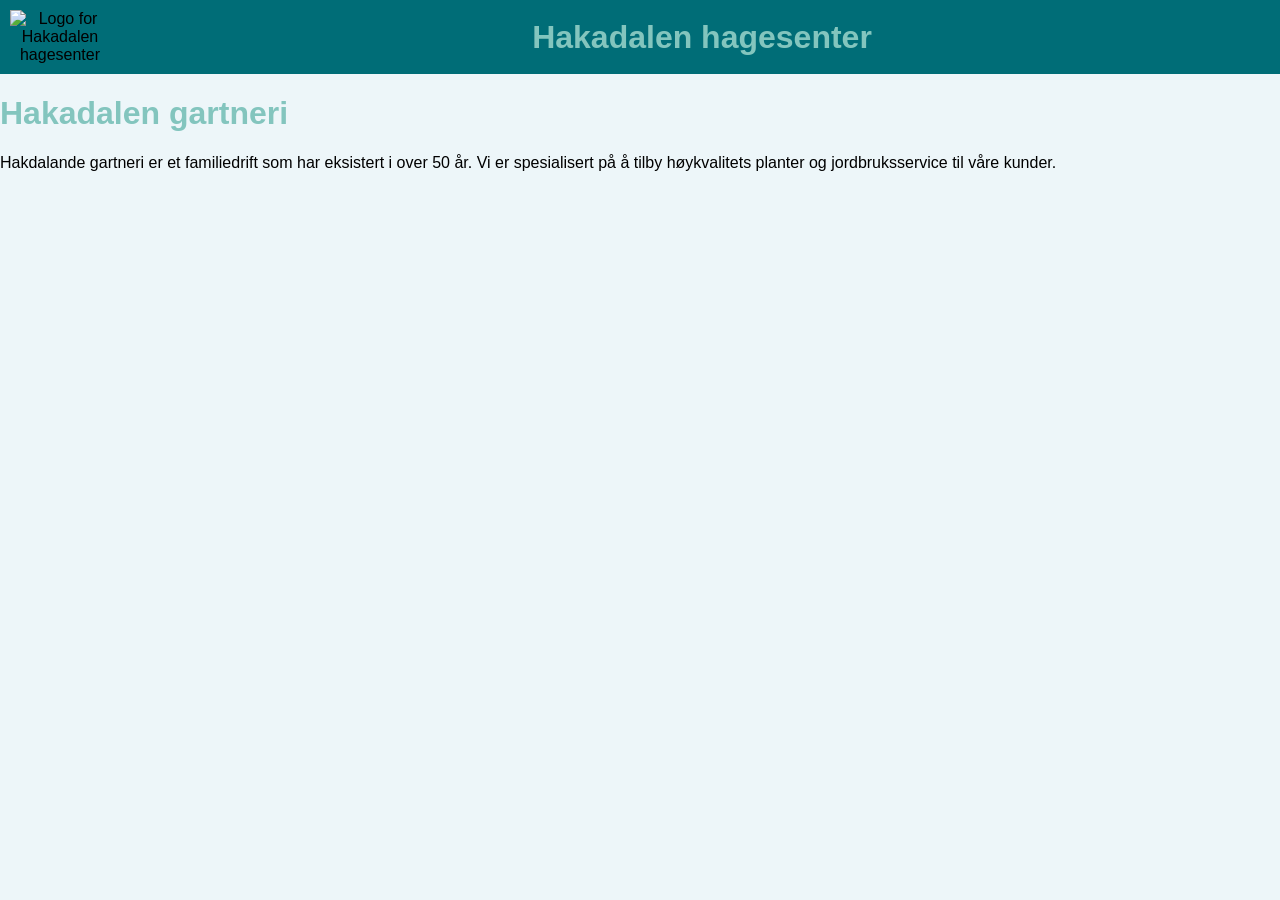
==== KontaktOss.html @ 87b8a956 "262005" ====
<!DOCTYPE html>
<html>
<head>
<title>Om oss</title>
<link rel="stylesheet" href="style.css">
<html lang="no">
<meta charset="UTF-8">
</head>
<body>
    <header>
        <img src="Images/logo.png" alt="Logo for Hakadalen hagesenter" width="100">
        <h1>Hakadalen hagesenter</h1>
    </header>
<h1>Hakadalen gartneri</h1>
<p>Hakdalande gartneri er et familiedrift som har eksistert i over 50 år. Vi er spesialisert på å tilby høykvalitets planter og jordbruksservice til våre kunder.</p>

</body>
</html>
---- style.css ----
:root {
  /* CSS RGB */
  --stormy-teal: rgba(0, 109, 119, 1);
  --pearl-aqua: rgba(131, 197, 190, 1);
  --alice-blue: rgba(237, 246, 249, 1);
  --almond-silk: rgba(255, 221, 210, 1);
  --tangerine-dream: rgba(226, 149, 120, 1);
}


body {
  background-color: rgba(237, 246, 249, 1);
  font-family: 'Arial', sans-serif;
  margin: 0;
  padding: 0;
}

h1 {
  color: rgba(131, 197, 190, 1);
}

header {
  background-color: rgba(0, 109, 119, 1);
  padding: 10px;
  text-align: center;
  display: flex; /* Elementene ligger ved siden av hverandre */
  align-items: center; /* Vertikal sentrering */
  gap: 1.5rem; /* juster etter behov */
} 


header h1 {
  margin: 0 auto; /* margin: 0 auto; gir automatisk like mye luft på venstre og høyre side
            skyver h1 til midten av headeren. Logoen forblir til venstre*/
}

/* Style the topnav */
ul.topnav {
  display: flex;
  list-style-type: none;
  margin: 0;
  padding: 0;
  background-color: rgba(0, 109, 119, 1);
}

/* Style links in topnav */
ul.topnav li a {
  display: block;
  color: rgba(131, 197, 190, 1);
  padding: 16px 50px; 
  text-decoration: none;
}

/* Change color on hover */
ul.topnav li a:hover {
  background-color: rgba(131, 197, 190, 1);
  color: rgba(237, 246, 249, 1);
}

main {
  background-color: rgba(237, 246, 249, 1);
  font-family: 'Arial', sans-serif;
  margin: 20px;
}

/* Style the footer */
footer {
  background-color: rgba(0, 109, 119, 1); 
  font-family: 'Arial', sans-serif;
  padding: 16px 50px;
  text-align: center;
  position: fixed;
  bottom: 0;
  left: 0;
  width: 100%;
}


footer a {
  color: rgba(131, 197, 190, 1);
  text-decoration: none;
  padding: 16px;
}

footer a:hover {
  background-color: rgba(131, 197, 190, 1);
  color:rgba(0, 109, 119, 1)
}
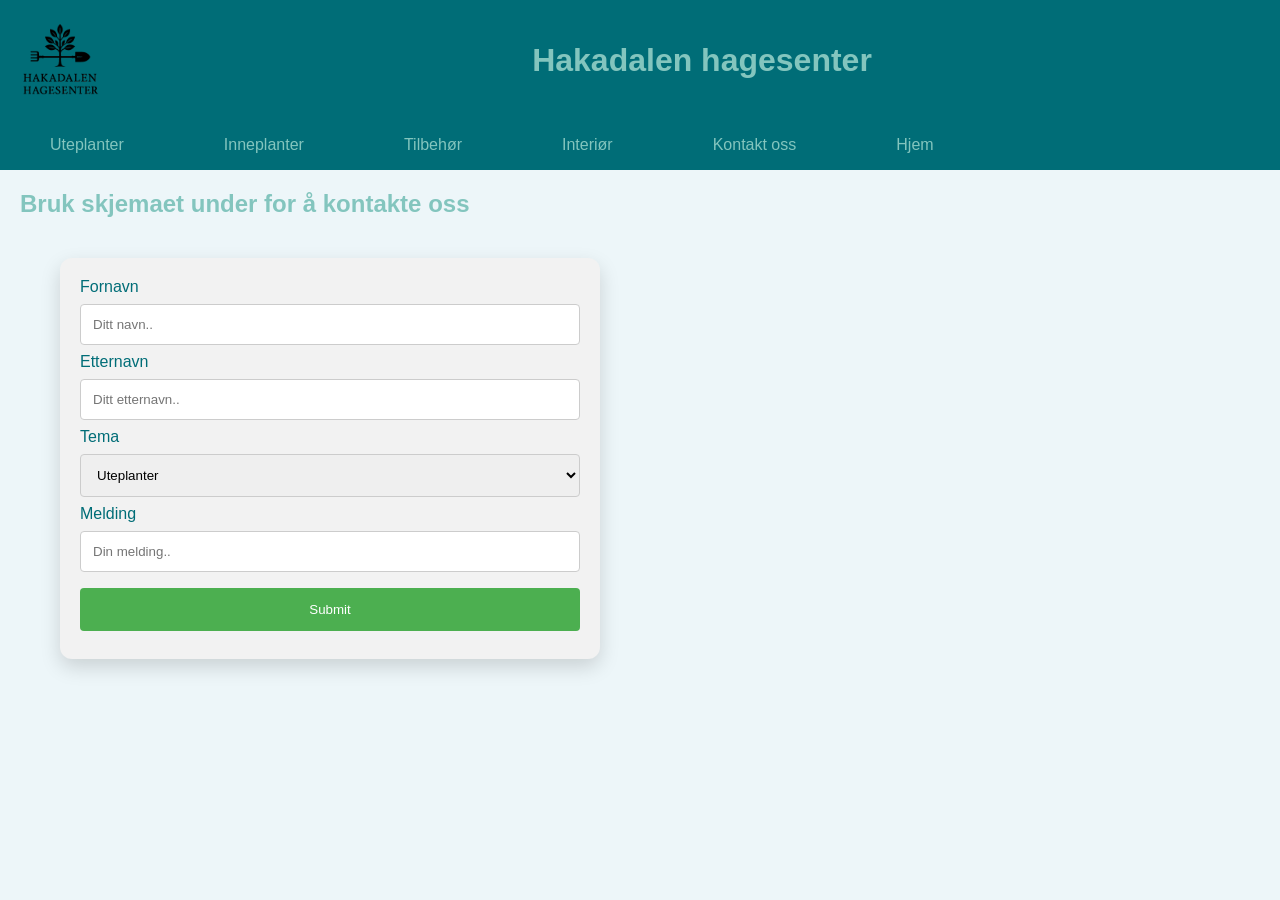
==== commit 687d4736: "260520 - kveld" ====
--- a/KontaktOss.html
+++ b/KontaktOss.html
@@ -8,11 +8,43 @@
 </head>
 <body>
     <header>
-        <img src="Images/logo.png" alt="Logo for Hakadalen hagesenter" width="100">
+        <img src="Images/Logo.png" alt="Logo for Hakadalen hagesenter" width="100">
         <h1>Hakadalen hagesenter</h1>
     </header>
-<h1>Hakadalen gartneri</h1>
-<p>Hakdalande gartneri er et familiedrift som har eksistert i over 50 år. Vi er spesialisert på å tilby høykvalitets planter og jordbruksservice til våre kunder.</p>
 
+     <ul class="topnav">
+        <li><a href="#">Uteplanter</a></li>
+        <li><a href="#">Inneplanter</a></li>
+        <li><a href="#">Tilbehør</a></li>
+        <li><a href="#">Interiør</a></li>
+        <li><a href="KontaktOss.html">Kontakt oss</a></li>
+        <li><a href="#">Hjem</a></li>
+    </ul>
+
+    <main>
+
+    <h2>Bruk skjemaet under for å kontakte oss</h2>
+
+
+        <form action="/action_page.php">
+        <label for="fname">Fornavn</label>
+        <input type="text" id="fname" name="firstname" placeholder="Ditt navn..">
+
+        <label for="lname">Etternavn</label>
+        <input type="text" id="lname" name="lastname" placeholder="Ditt etternavn..">
+        <label for="country">Tema</label>
+        <select id="tema" name="tema">
+            <option value="Uteplanter">Uteplanter</option>
+            <option value="Inneplanter">Inneplanter</option>
+            <option value="Tilbehør">Tilbehør</option>
+            <option value="Interiør">Interiør</option>
+        </select>
+        <label for="Melding">Melding</label>
+        <input type="text" id="Melding" name="melding" placeholder="Din melding..">
+
+        <input type="submit" value="Submit">
+
+        </form>
+    </main>
 </body>
 </html>
--- a/style.css
+++ b/style.css
@@ -63,6 +63,49 @@
   margin: 20px;
 }
 
+h2 {
+  color: rgba(131, 197, 190, 1);
+}
+
+form {
+
+ width: 100%;
+  max-width: 500px;
+  border-radius: 12px;
+  background-color: #f2f2f2;
+  padding: 20px;
+  color:  rgba(0, 109, 119, 1);
+  margin: 40px;
+  box-shadow: 0 8px 20px rgba(0,0,0,0.15);
+}
+
+label {display: block;}
+
+input[type=text], select {
+  width: 100%;
+  padding: 12px;
+  margin: 8px 0;
+  display: inline-block;
+  border: 1px solid #ccc;
+  border-radius: 4px;
+  box-sizing: border-box;
+}
+
+input[type=submit] {
+  width: 100%;
+  background-color: #4CAF50;
+  color: white;
+  padding: 14px;
+  margin: 8px 0;
+  border: none;
+  border-radius: 4px;
+  cursor: pointer;
+}
+
+input[type=submit]:hover {
+  background-color: #45a049;
+}
+
 /* Style the footer */
 footer {
   background-color: rgba(0, 109, 119, 1); 
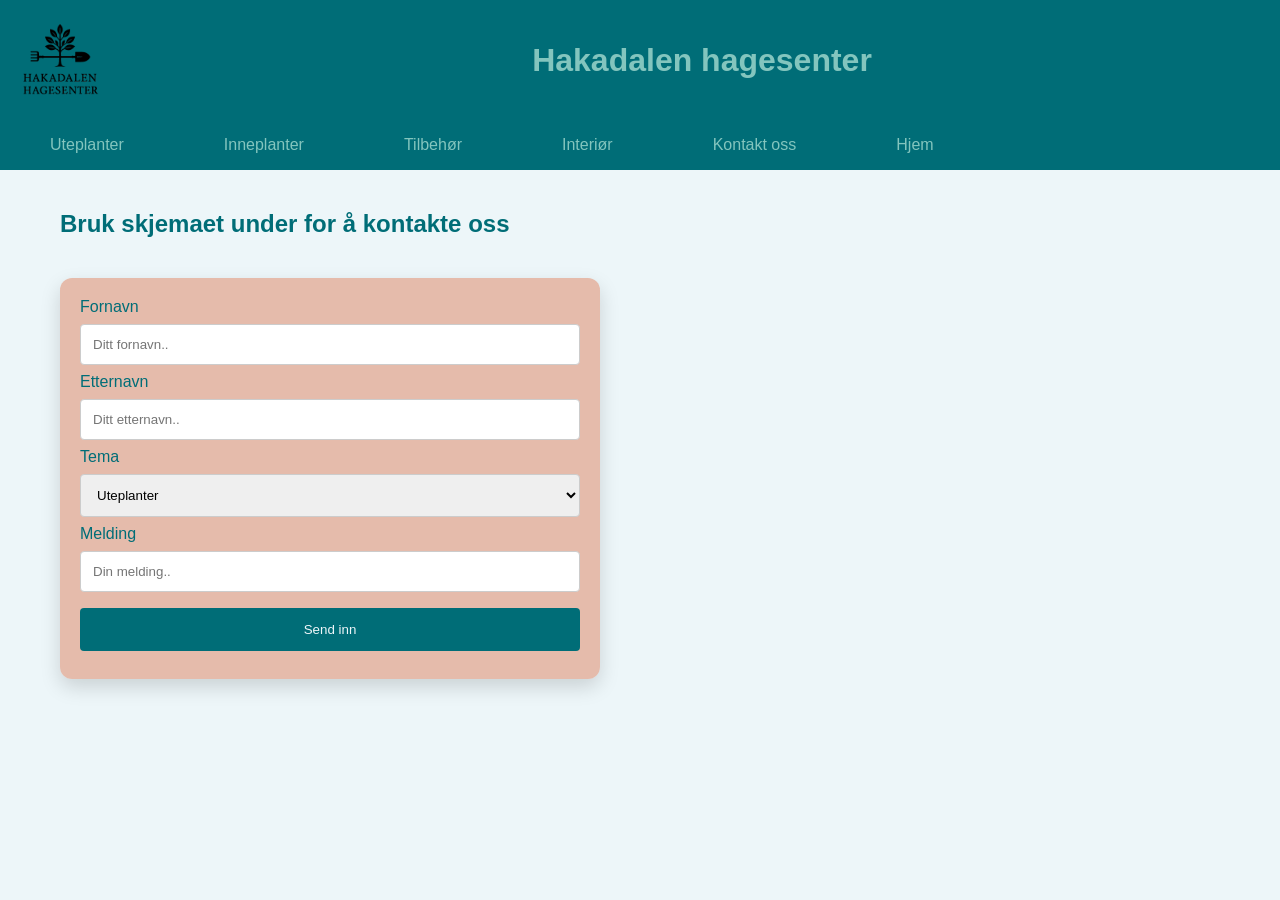
==== commit caeb0235: "262005-kveld" ====
--- a/KontaktOss.html
+++ b/KontaktOss.html
@@ -28,8 +28,7 @@
 
         <form action="/action_page.php">
         <label for="fname">Fornavn</label>
-        <input type="text" id="fname" name="firstname" placeholder="Ditt navn..">
-
+        <input type="text" id="fname" name="firstname" placeholder="Ditt fornavn..">
         <label for="lname">Etternavn</label>
         <input type="text" id="lname" name="lastname" placeholder="Ditt etternavn..">
         <label for="country">Tema</label>
@@ -38,11 +37,12 @@
             <option value="Inneplanter">Inneplanter</option>
             <option value="Tilbehør">Tilbehør</option>
             <option value="Interiør">Interiør</option>
+            <option value="Annet">Annet</option>
         </select>
         <label for="Melding">Melding</label>
         <input type="text" id="Melding" name="melding" placeholder="Din melding..">
 
-        <input type="submit" value="Submit">
+        <input type="submit" value="Send inn">
 
         </form>
     </main>
--- a/style.css
+++ b/style.css
@@ -64,15 +64,15 @@
 }
 
 h2 {
-  color: rgba(131, 197, 190, 1);
+  color: rgba(0, 109, 119, 1);
+  margin: 40px;
 }
 
 form {
-
- width: 100%;
+  width: 100%;
   max-width: 500px;
   border-radius: 12px;
-  background-color: #f2f2f2;
+  background-color: rgba(226, 149, 120, 0.6);
   padding: 20px;
   color:  rgba(0, 109, 119, 1);
   margin: 40px;
@@ -93,8 +93,8 @@
 
 input[type=submit] {
   width: 100%;
-  background-color: #4CAF50;
-  color: white;
+  background-color:  rgba(0, 109, 119, 1);
+  color: rgba(237, 246, 249, 1);
   padding: 14px;
   margin: 8px 0;
   border: none;
@@ -103,7 +103,7 @@
 }
 
 input[type=submit]:hover {
-  background-color: #45a049;
+  background-color: rgba(131, 197, 190, 1);
 }
 
 /* Style the footer */
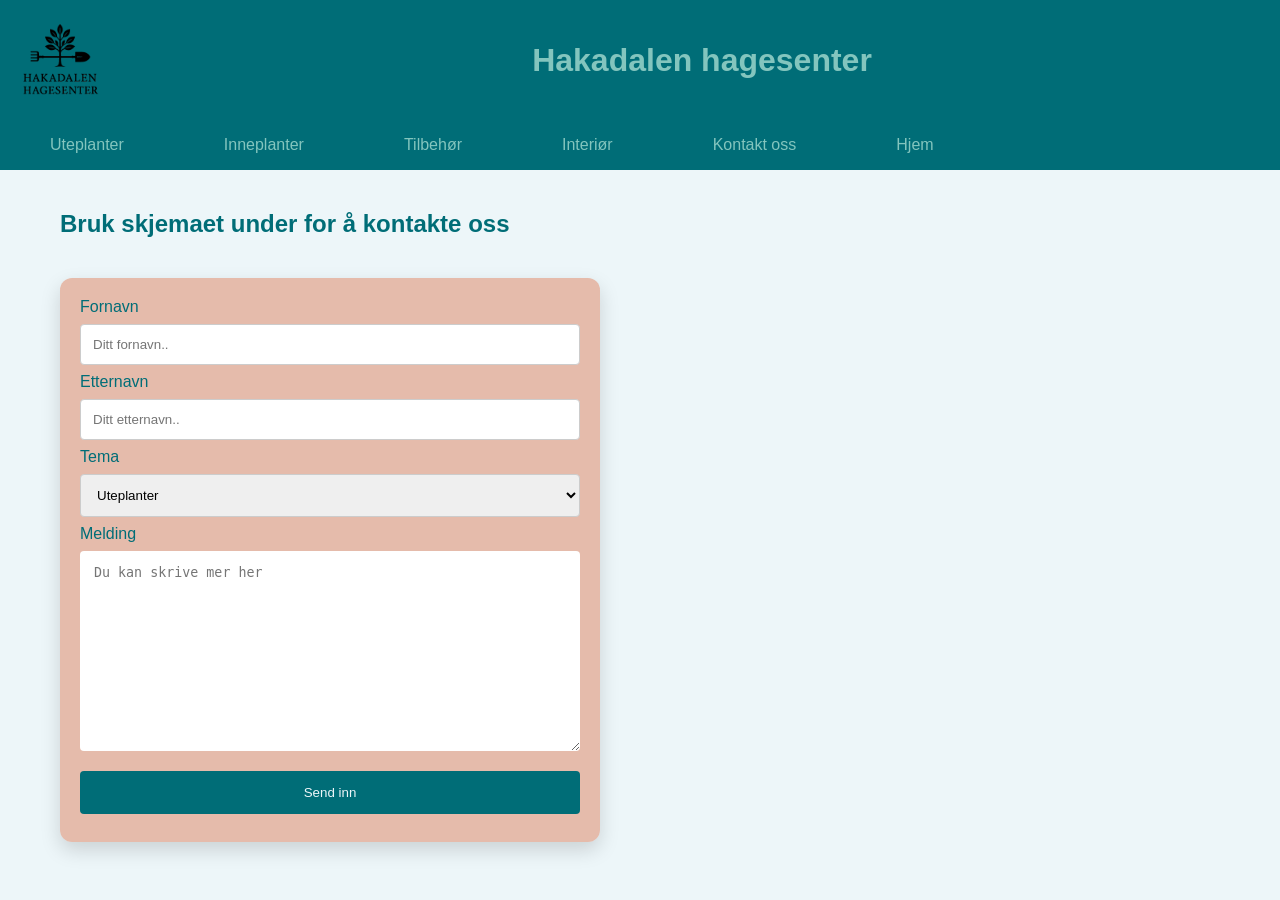
==== commit a23d67c7: "262005-kveld" ====
--- a/KontaktOss.html
+++ b/KontaktOss.html
@@ -31,7 +31,7 @@
         <input type="text" id="fname" name="firstname" placeholder="Ditt fornavn..">
         <label for="lname">Etternavn</label>
         <input type="text" id="lname" name="lastname" placeholder="Ditt etternavn..">
-        <label for="country">Tema</label>
+        <label for="tema">Tema</label>
         <select id="tema" name="tema">
             <option value="Uteplanter">Uteplanter</option>
             <option value="Inneplanter">Inneplanter</option>
@@ -39,8 +39,8 @@
             <option value="Interiør">Interiør</option>
             <option value="Annet">Annet</option>
         </select>
-        <label for="Melding">Melding</label>
-        <input type="text" id="Melding" name="melding" placeholder="Din melding..">
+        <label for="subject">Melding</label>
+    <textarea id="subject" name="subject" placeholder="Du kan skrive mer her" ></textarea>
 
         <input type="submit" value="Send inn">
 
--- a/style.css
+++ b/style.css
@@ -106,6 +106,16 @@
   background-color: rgba(131, 197, 190, 1);
 }
 
+textarea {
+  height: 200px;
+  width: 100%;
+  padding: 14px;
+  margin: 8px 0;
+  border: none;
+  border-radius: 4px;
+  box-sizing: border-box; 
+}
+
 /* Style the footer */
 footer {
   background-color: rgba(0, 109, 119, 1); 
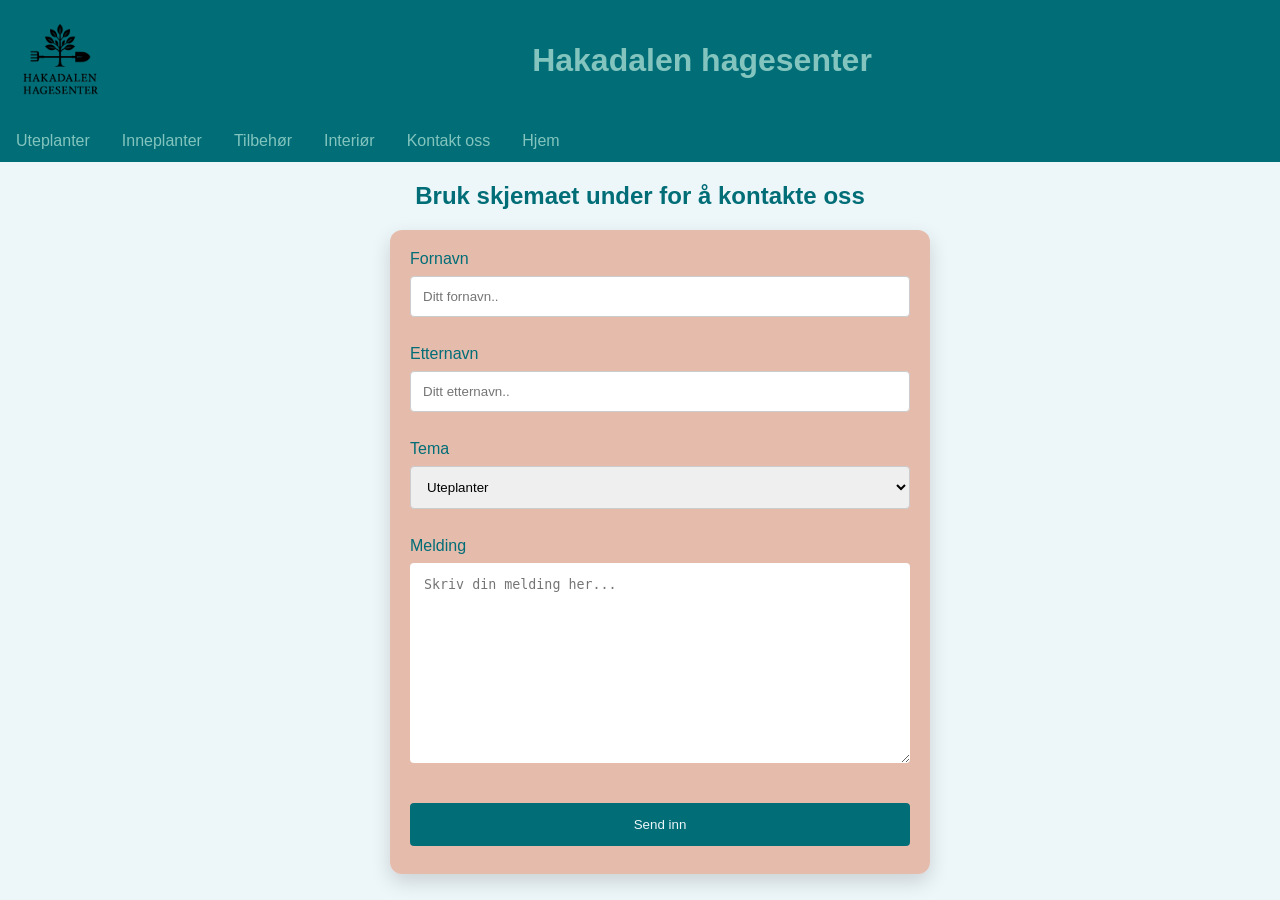
==== commit 8130fc02: "262205" ====
--- a/KontaktOss.html
+++ b/KontaktOss.html
@@ -27,23 +27,29 @@
 
 
         <form action="/action_page.php">
-        <label for="fname">Fornavn</label>
-        <input type="text" id="fname" name="firstname" placeholder="Ditt fornavn..">
-        <label for="lname">Etternavn</label>
-        <input type="text" id="lname" name="lastname" placeholder="Ditt etternavn..">
-        <label for="tema">Tema</label>
-        <select id="tema" name="tema">
+        <div class="form-group">
+            <label for="fname">Fornavn</label>
+            <input type="text" id="fname" name="firstname" placeholder="Ditt fornavn..">
+        </div>
+        <div class="form-group">
+            <label for="lname">Etternavn</label>
+            <input type="text" id="lname" name="lastname" placeholder="Ditt etternavn..">
+        </div>
+        <div class="form-group">
+            <label for="tema">Tema</label>
+            <select id="tema" name="tema">
             <option value="Uteplanter">Uteplanter</option>
             <option value="Inneplanter">Inneplanter</option>
             <option value="Tilbehør">Tilbehør</option>
             <option value="Interiør">Interiør</option>
             <option value="Annet">Annet</option>
-        </select>
+            </select>
+        </div>
+        <div class="form-group">
         <label for="subject">Melding</label>
-    <textarea id="subject" name="subject" placeholder="Du kan skrive mer her" ></textarea>
-
+        <textarea id="subject" name="subject" placeholder="Skriv din melding her..." ></textarea>
+        </div>
         <input type="submit" value="Send inn">
-
         </form>
     </main>
 </body>
--- a/style.css
+++ b/style.css
@@ -41,13 +41,14 @@
   margin: 0;
   padding: 0;
   background-color: rgba(0, 109, 119, 1);
+  align-items: center;
 }
 
 /* Style links in topnav */
 ul.topnav li a {
   display: block;
   color: rgba(131, 197, 190, 1);
-  padding: 16px 50px; 
+  padding: 12px 16px; 
   text-decoration: none;
 }
 
@@ -58,14 +59,16 @@
 }
 
 main {
+  display: flex;
+  flex-direction: column;   /* viktig */
+  align-items: center;
+  margin-left: 0;           /* fjern fast margin */
   background-color: rgba(237, 246, 249, 1);
   font-family: 'Arial', sans-serif;
-  margin: 20px;
 }
 
-h2 {
+main h2 {
   color: rgba(0, 109, 119, 1);
-  margin: 40px;
 }
 
 form {
@@ -75,9 +78,15 @@
   background-color: rgba(226, 149, 120, 0.6);
   padding: 20px;
   color:  rgba(0, 109, 119, 1);
-  margin: 40px;
+  margin-left: 40px;
   box-shadow: 0 8px 20px rgba(0,0,0,0.15);
 }
+
+
+.form-group { /* Legg til en klasse for form-gruppering */
+  margin-bottom: 20px;
+}
+
 
 label {display: block;}
 
@@ -116,6 +125,12 @@
   box-sizing: border-box; 
 }
 
+/* Responsive layout - when the screen is less than 700px wide, everything stacks */
+@media screen and (max-width: 700px) {
+  ul.topnav {   
+    flex-direction: column;
+  }
+
 /* Style the footer */
 footer {
   background-color: rgba(0, 109, 119, 1); 
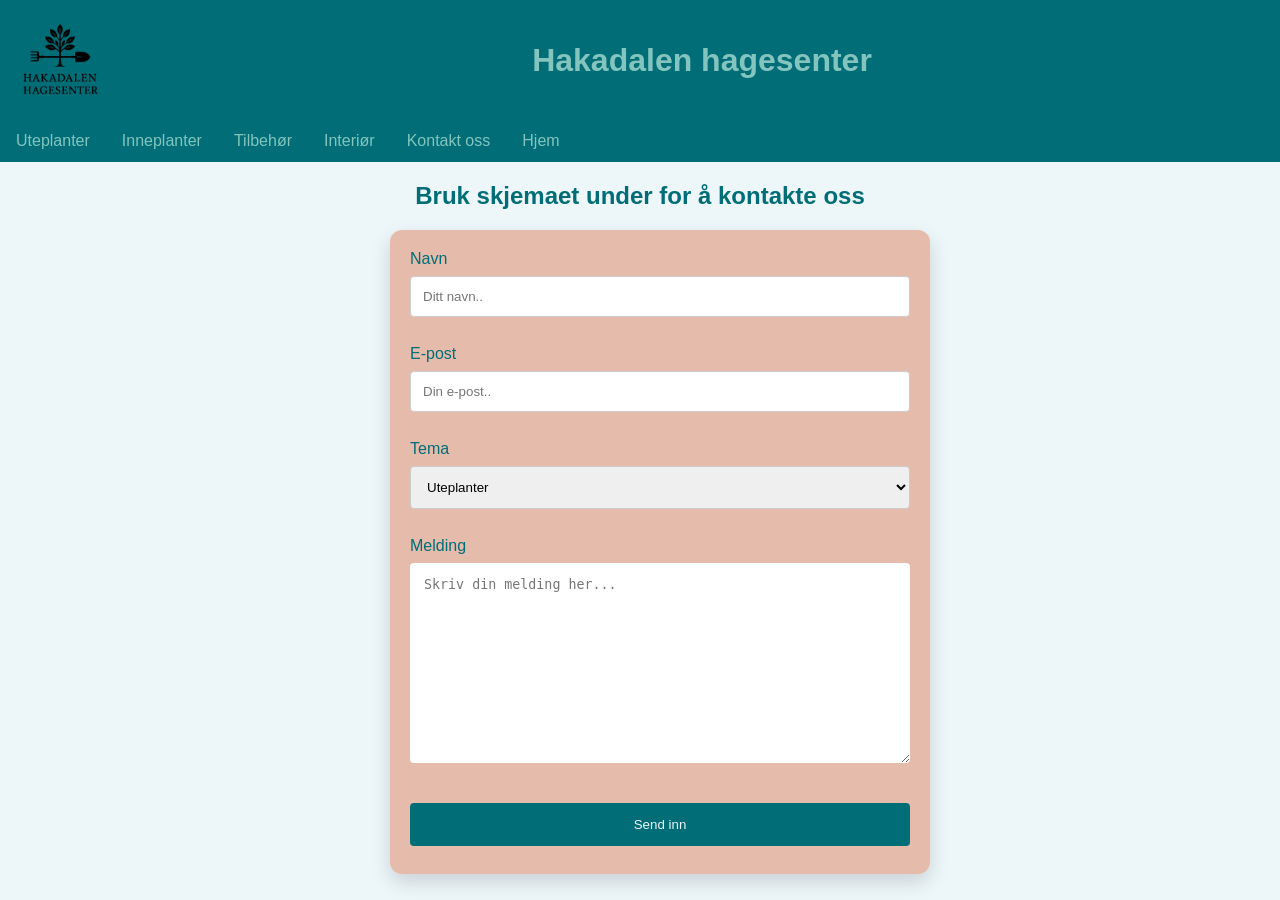
==== commit ea82c4b3: "Update KontaktOss.html" ====
--- a/KontaktOss.html
+++ b/KontaktOss.html
@@ -28,12 +28,12 @@
 
         <form action="/action_page.php">
         <div class="form-group">
-            <label for="fname">Fornavn</label>
-            <input type="text" id="fname" name="firstname" placeholder="Ditt fornavn..">
+            <label for="Navn">Navn</label>
+            <input type="text" id="Navn" name="Navn" placeholder="Ditt navn..">
         </div>
         <div class="form-group">
-            <label for="lname">Etternavn</label>
-            <input type="text" id="lname" name="lastname" placeholder="Ditt etternavn..">
+            <label for="Epost">E-post</label>
+            <input type="text" id="Epost" name="Epost" placeholder="Din e-post..">
         </div>
         <div class="form-group">
             <label for="tema">Tema</label>
